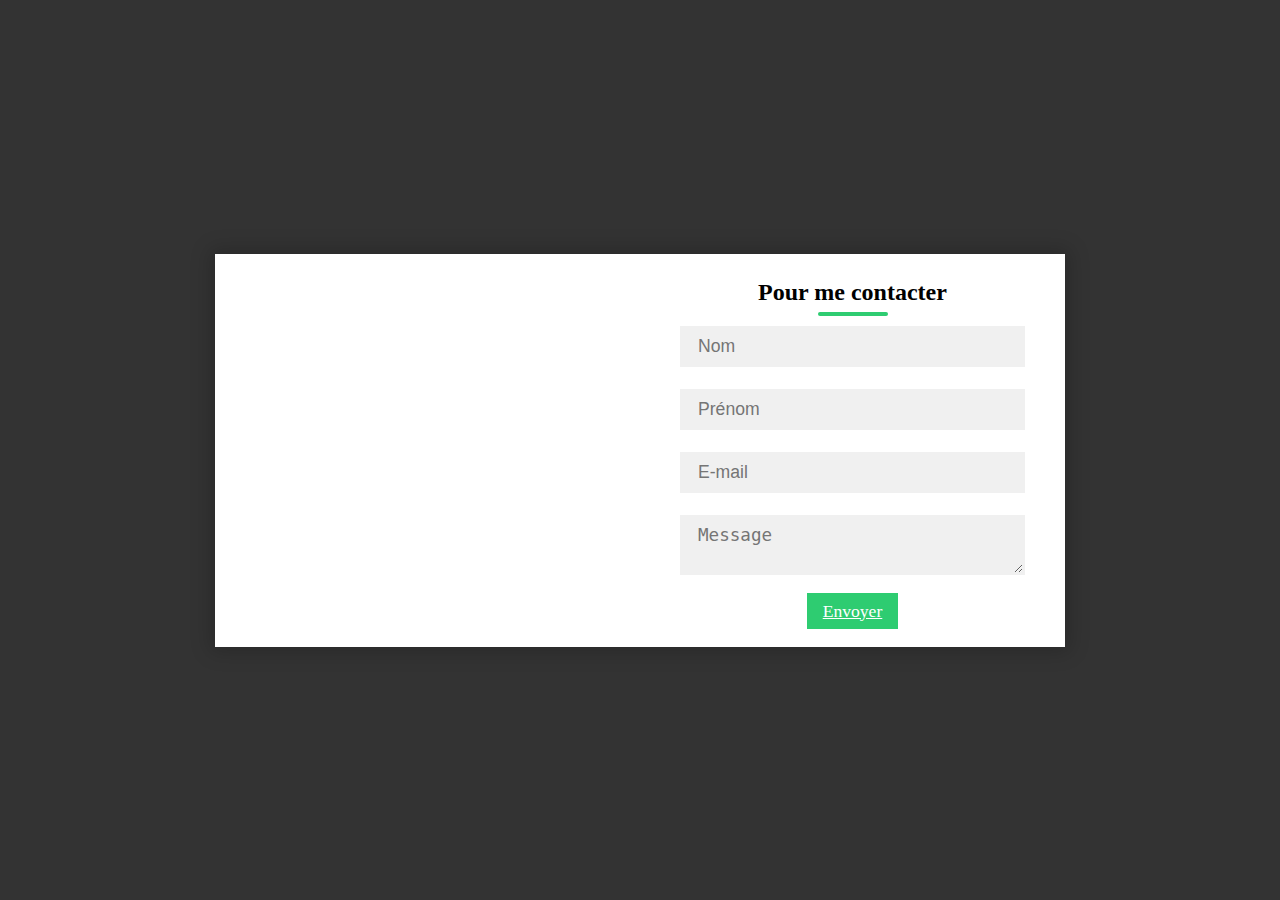
==== contact_form/contact_form.html @ e8d191fb "Add files via upload" ====
<!DOCTYPE html>
<html lang="fr">
  <head>
    <meta charset="UTF-8" />
    <meta http-equiv="X-UA-Compatible" content="IE=edge" />
    <meta name="viewport" content="width=device-width, initial-scale=1.0" />
    <link rel="stylesheet" href="contact_form.css" />
    <title>Formulaire de contact</title>
  </head>
  <body>
    <div class="contact_form">
      <div class="contact_box">
        <div class="left"></div>
        <div class="right">
          <h2>Pour me contacter</h2>
          <input type="text" class="field" placeholder="Nom" />
          <input type="text" class="field" placeholder="Prénom" />
          <input type="text" class="field" placeholder="E-mail" />
          <textarea class="field" placeholder="Message"></textarea>

          <a class="btn" href="mailto:alex.emile29@gmail.com">Envoyer</a>
        </div>
      </div>
    </div>
  </body>
</html>
---- contact_form/contact_form.css ----
* {
  margin: 0;
  padding: 0;
  box-sizing: border-box;
}

body {
  display: flex;
  justify-content: center;
  align-items: center;
  height: 100vh;
  background-color: #333;
}

.contact_form {
  position: relative;
  display: flex;
  justify-content: center;
  align-items: center;
  width: 100%;
  height: 100%;
  padding: 20px 100px;
}

.contact_form::after {
  content: "";
  position: absolute;
  left: 0;
  top: 0;
  width: 100%;
  height: 100%;
  background: url(sekiro.jpg) no-repeat center;
  background-size: cover;
  z-index: -1;
  filter: blur(50px);
}

.contact_box {
  max-width: 850px;
  display: grid;
  grid-template-columns: repeat(2, 1fr);
  justify-content: center;
  align-items: center;
  text-align: center;
  background-color: #fff;
  box-shadow: 0px 0px 19px 5px rgba(0, 0, 0, 0.19);
}

.left {
  height: 100%;
  background: url(prog.png) no-repeat center;
  background-size: cover;
}

.right {
  padding: 25px 40px;
}

h2 {
  position: relative;
  padding-bottom: 10px;
  margin-bottom: 10px;
}

h2:after {
  content: "";
  position: absolute;
  left: 50%;
  bottom: 0;
  transform: translateX(-50%);
  height: 4px;
  width: 70px;
  border-radius: 2px;
  background-color: #2ecc71;
}

.field {
  width: 100%;
  padding: 0.5rem 1rem;
  outline: none;
  border: 2px solid rgba(0, 0, 0, 0);
  background-color: rgba(230, 230, 230, 0.6);
  font-size: 1.1rem;
  margin-bottom: 22px;
  transition: 0.3s;
}

.field:hover {
  background-color: rgba(0, 0, 0, 0.1);
}

.field:focus {
  background-color: #fff;
  border: 2px solid rgba(30, 85, 250, 0.47);
}

.area {
  min-height: 150px;
}

.btn {
  width: 100%;
  padding: 0.5rem 1rem;
  font-size: 1.1rem;
  background-color: #2ecc71;
  cursor: pointer;
  outline: none;
  border: none;
  color: #fff;
  transition: 0.3s;
}

.btn:hover {
  background-color: #27ae60;
}

@media screen and (max-width: 880px) {
  .contact_box {
    grid-template-columns: 1fr;
  }
  .left {
    height: 200px;
  }
}
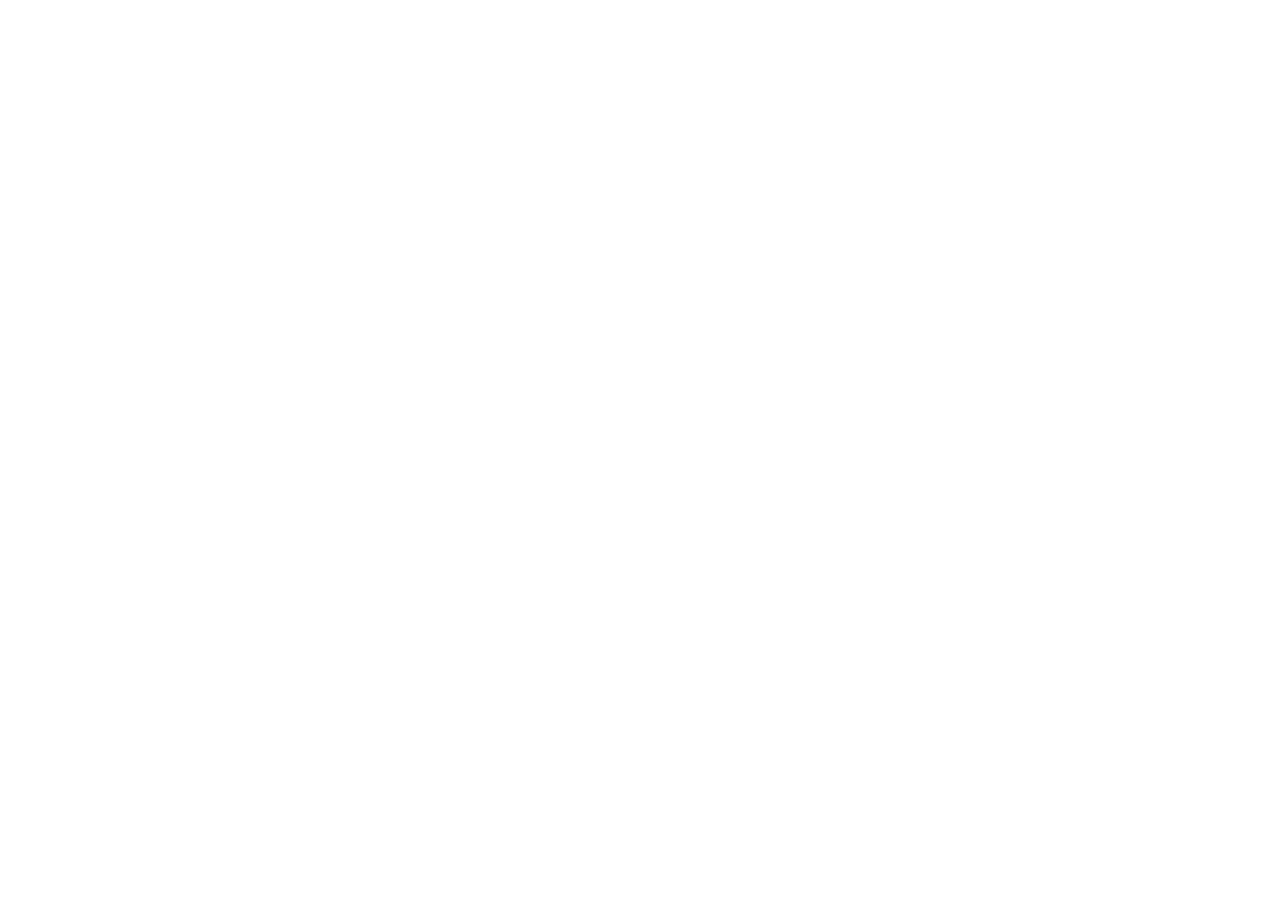
==== commit fe0a3e42: "lets go" ====
--- a/contact_form/contact_form.html
+++ b/contact_form/contact_form.html
@@ -9,16 +9,15 @@
   </head>
   <body>
     <div class="contact_form">
-      <div class="contact_box">
+      <div class="contact_box" id="message_contact">
         <div class="left"></div>
         <div class="right">
           <h2>Pour me contacter</h2>
-          <input type="text" class="field" placeholder="Nom" />
-          <input type="text" class="field" placeholder="Prénom" />
-          <input type="text" class="field" placeholder="E-mail" />
-          <textarea class="field" placeholder="Message"></textarea>
+          <input type="text" class="field" id="email" placeholder="E-mail" />
+          <input type="text" class="field" id="objet" placeholder="Objet" />
+          <textarea class="field" placeholder="Message" id="message"></textarea>
 
-          <a class="btn" href="mailto:alex.emile29@gmail.com">Envoyer</a>
+          <button onclick="send_mail()">Envoyer</button>
         </div>
       </div>
     </div>
--- a/contact_form/contact_form.css
+++ b/contact_form/contact_form.css
@@ -1,25 +1,40 @@
-* {
-  margin: 0;
-  padding: 0;
-  box-sizing: border-box;
-}
-
-body {
-  display: flex;
-  justify-content: center;
-  align-items: center;
-  height: 100vh;
-  background-color: #333;
-}
-
 .contact_form {
   position: relative;
   display: flex;
   justify-content: center;
   align-items: center;
   width: 100%;
-  height: 100%;
-  padding: 20px 100px;
+  background: url(images/sekiro.jpg);
+  height: 0vh;
+  overflow: hidden;
+  transition: 0.8s;
+}
+
+#contact_wrap {
+  display: flex;
+  justify-content: center;
+  align-items: center;
+  border: none;
+  cursor: pointer;
+  background-color: black;
+  color: white;
+  font-size: 1rem;
+  margin-bottom: 1rem;
+  width: 2rem;
+  height: 2rem;
+  border-radius: 50%;
+  transition: 0.5s;
+}
+
+#contact_wrap.active {
+  transform: rotate(180deg);
+  transition: 0.5s;
+}
+
+.contact_form.active {
+  height: 100vh;
+  padding: 20px 50px;
+  transition: 0.8s;
 }
 
 .contact_form::after {
@@ -48,7 +63,7 @@
 
 .left {
   height: 100%;
-  background: url(prog.png) no-repeat center;
+  background: url(images/prog.png) no-repeat center;
   background-size: cover;
 }
 
@@ -57,6 +72,7 @@
 }
 
 h2 {
+  color: black;
   position: relative;
   padding-bottom: 10px;
   margin-bottom: 10px;
@@ -98,7 +114,7 @@
   min-height: 150px;
 }
 
-.btn {
+.contact_form button {
   width: 100%;
   padding: 0.5rem 1rem;
   font-size: 1.1rem;
@@ -110,15 +126,21 @@
   transition: 0.3s;
 }
 
-.btn:hover {
+.contact_form button:hover {
   background-color: #27ae60;
 }
 
 @media screen and (max-width: 880px) {
   .contact_box {
     grid-template-columns: 1fr;
+    margin-top: 20rem;
+    margin-bottom: 20rem;
   }
   .left {
-    height: 200px;
+    height: 100px;
+  }
+
+  .right {
+    color: black;
   }
 }
